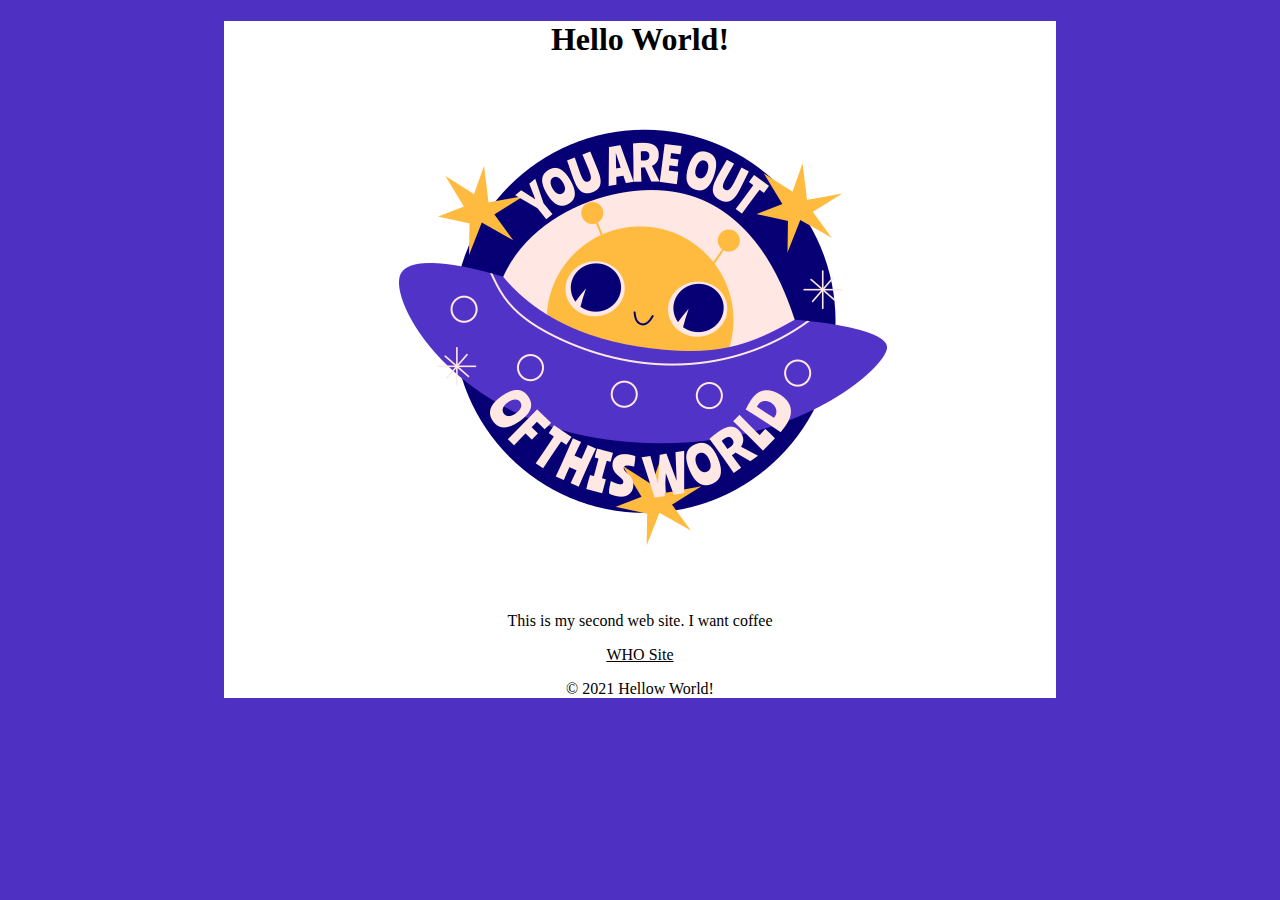
==== Lab 1/index.html @ c689692e "Added Files" ====
<!DOCTYPE html>
<html lang="eng">
    <head>
        <meta charset="utf-8">
        <title>Hello World Ver 2</title>
        <style>
            html {
                background-color: #4E31C3;
            }

            body {
                background-color: white;
                width: 65%;
                margin: 20px auto;
                text-align: center;
            }

            a {
                color: black;
            }
            
            a:hover {
                color: #816767;
            }
        </style>
    </head>

    <body>
        <h1>Hello World!</h1>
        <img src="images/world.png" alt="world">
        <p>This is my second web site. I want coffee</p>
        <a href="https://www.who.int/" target="_blank">WHO Site</a>
        <p>&copy; 2021 Hellow World!</p>
   </body>
</html>
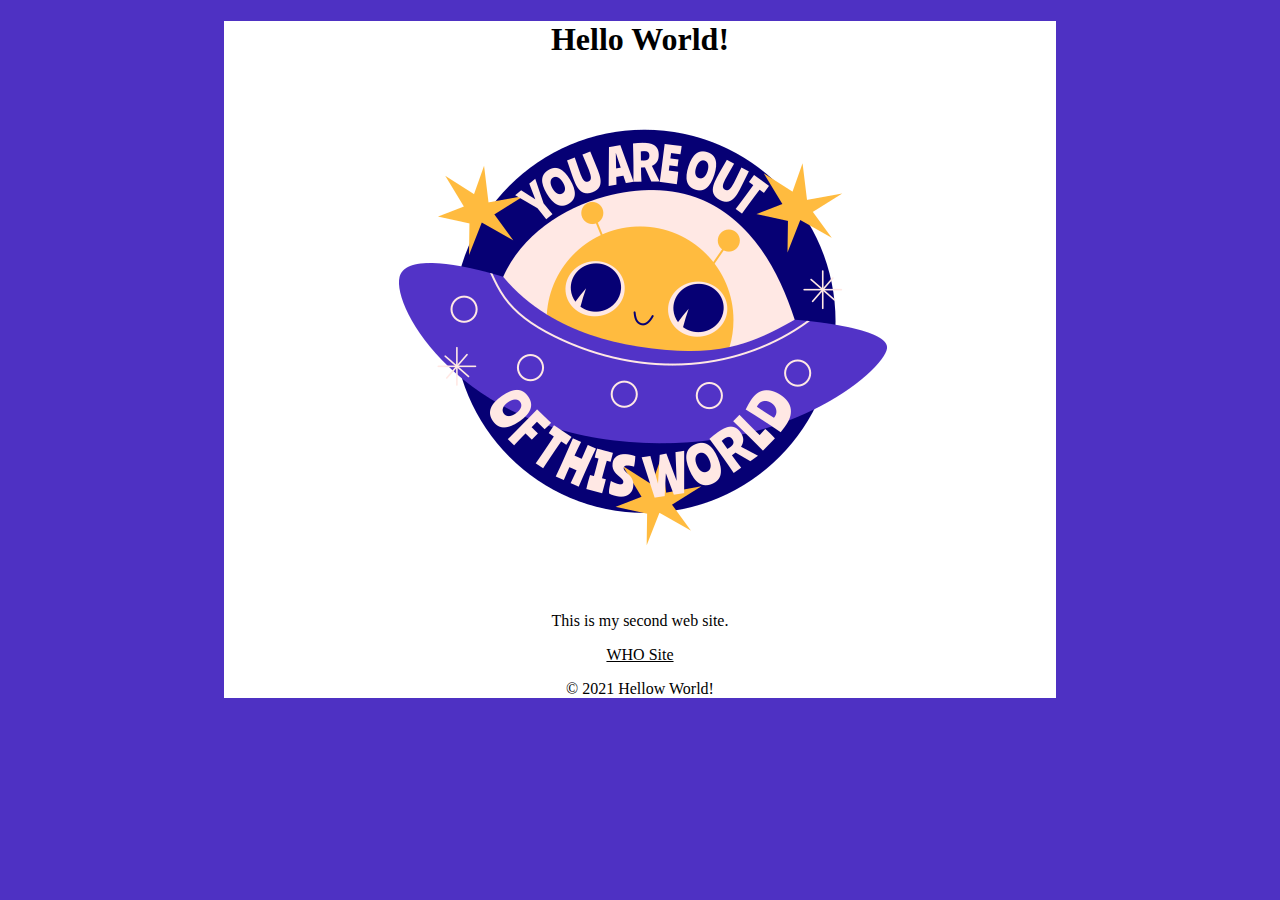
==== commit 13f9c5ab: "updates" ====
--- a/Lab 1/index.html
+++ b/Lab 1/index.html
@@ -1,5 +1,5 @@
 <!DOCTYPE html>
-<html lang="eng">
+<html lang="en">
     <head>
         <meta charset="utf-8">
         <title>Hello World Ver 2</title>
@@ -28,7 +28,7 @@
     <body>
         <h1>Hello World!</h1>
         <img src="images/world.png" alt="world">
-        <p>This is my second web site. I want coffee</p>
+        <p>This is my second web site. </p>
         <a href="https://www.who.int/" target="_blank">WHO Site</a>
         <p>&copy; 2021 Hellow World!</p>
    </body>
